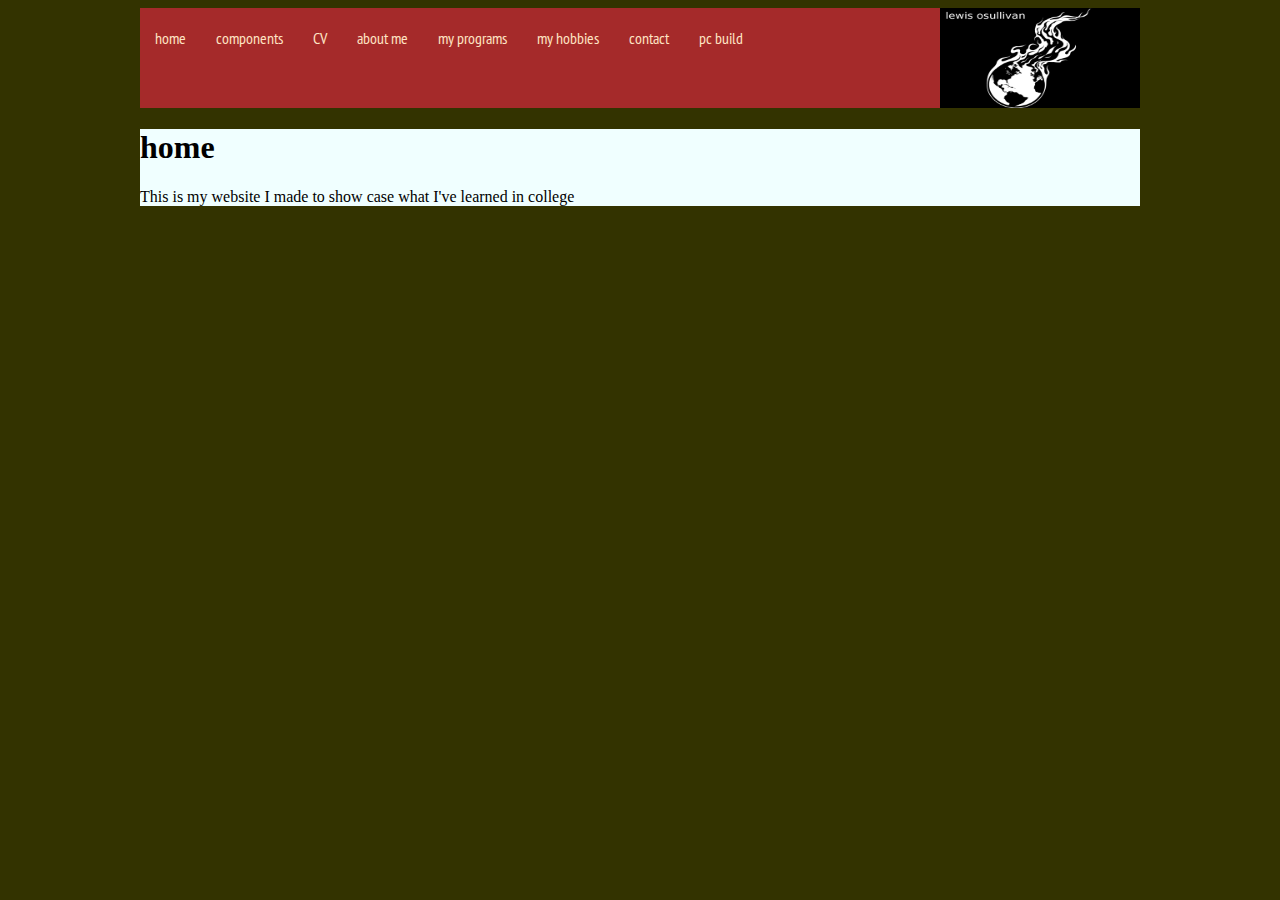
==== index.html @ 365e4bda "website 1.01" ====
<html>
    <head>
        <title>my website - home</title>
        <link rel="stylesheet" type="text/css" href="main.css">
        <link href='https://fonts.googleapis.com/css?family=PT+Sans+Narrow' rel='stylesheet' type='text/css'>
    </head>
    <body>
        <div class="topbar" style="width: 1250px">
            <nav>
                <img src="logo%202.jpeg" alt="my logo" width="200" height="150"/>
                <a href="index.html">home</a>
                <a href="components.html">components</a>
                <a href="cv.html">CV</a>
                <a href="aboutme.html">about me</a>
                <a href="programs.html">my programs</a>
                <a href="hobbies.html">my hobbies</a>
                <a href="contact%20info.html">contact</a>
                <a href="pcbuild.html">pc build</a>
            </nav>
        </div>
        <div class="below-top-bar">
            <h1>home
            </h1>
            <p>This is my website I made to show case what I've learned in college
            </p>
    </body>
</html>
---- main.css ----
body {
    background-color:#333300;
    margin-left:auto;
    margin-right:auto;
    width:1000px;
}
topbar {
    width: 1000px;
}
.topbar a {
    font-family: 'PT Sans Narrow';
}
nav {
    display: inline-block;
    list-style-type: none;
    margin-left: auto;
    margin-right: auto;
    overflow: hidden;
    background-color: brown;
    width: 80%;
}
nav img {
    float: right;
    display: block;
    text-align: center;
    padding: 0px 0px;
    text-decoration: none;
    width: 15z0px;
    height: 100px;
}
nav a {
    font-family: 'PT Sans Narrow', sans-serif;
    float: left;
    color: bisque;
    text-align: center;
    padding: 20px 15px;
    text-decoration: none;
}
nav a:hover:not(.active) {
    background-color: crimson;
}
.below-top-bar {
    background-color: azure;
}
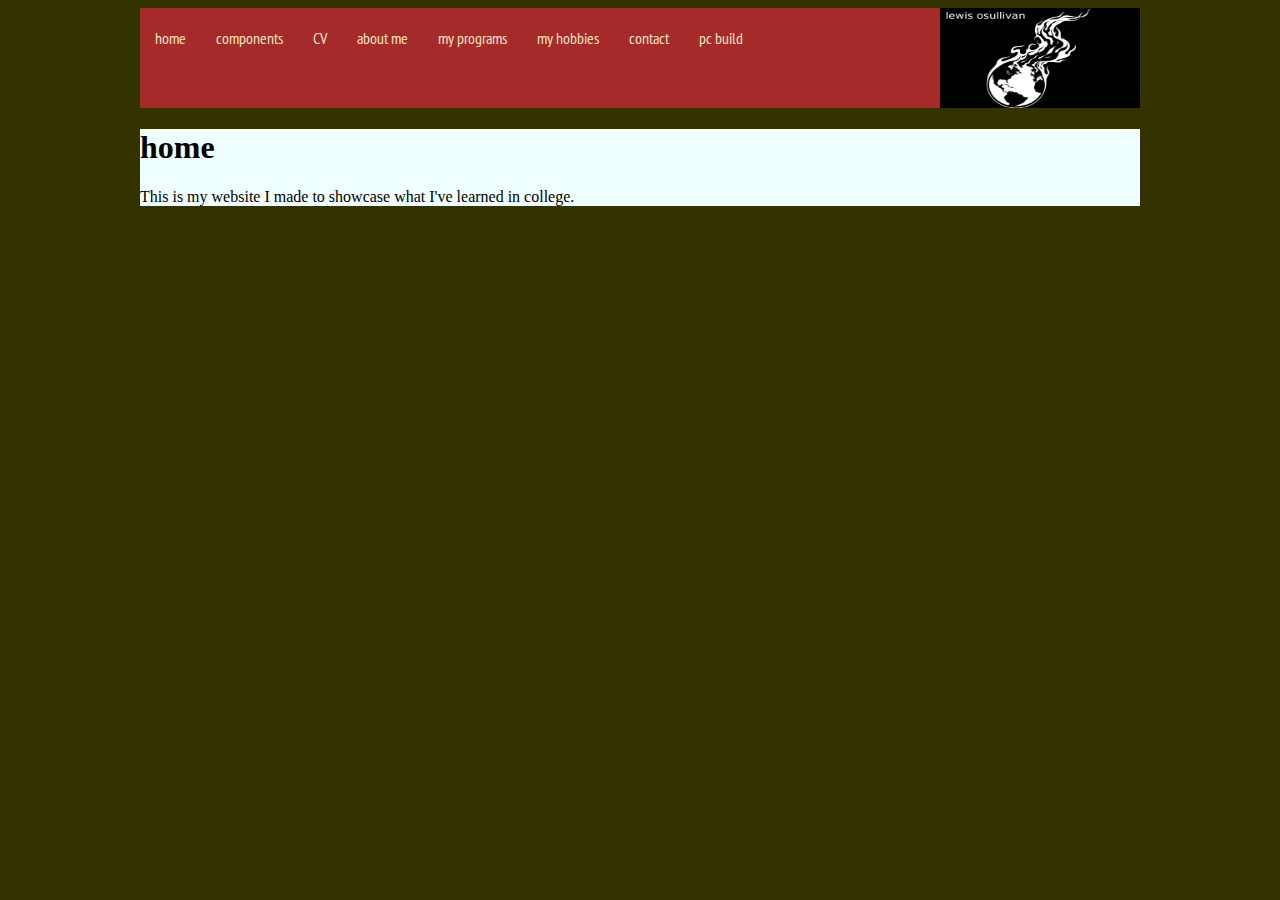
==== commit bf2ee546: "Initial commit" ====
--- a/index.html
+++ b/index.html
@@ -21,7 +21,7 @@
         <div class="below-top-bar">
             <h1>home
             </h1>
-            <p>This is my website I made to show case what I've learned in college
+            <p>This is my website I made to showcase what I've learned in college.
             </p>
     </body>
 </html>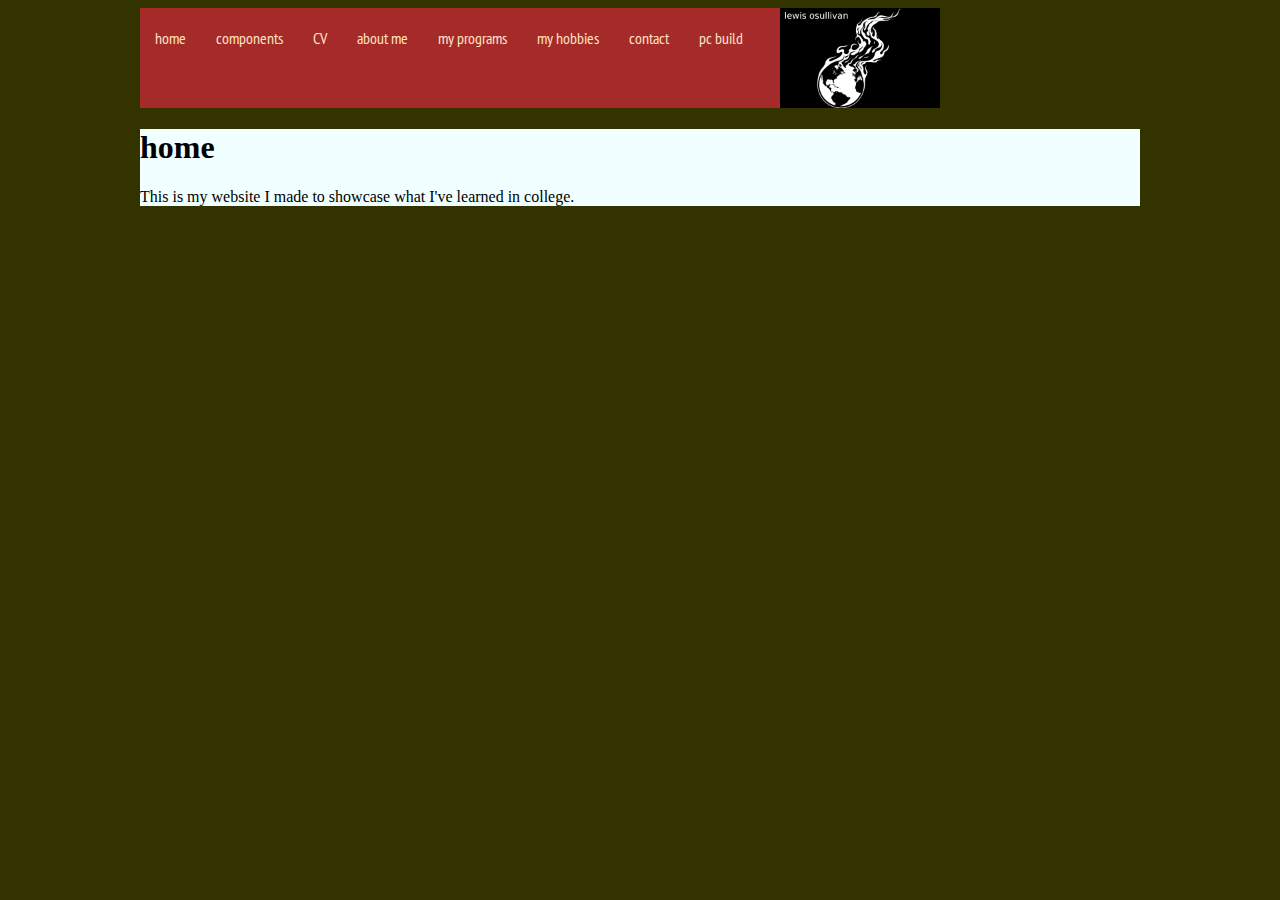
==== commit 96fd56c0: "Initial commit" ====
--- a/index.html
+++ b/index.html
@@ -5,9 +5,9 @@
         <link href='https://fonts.googleapis.com/css?family=PT+Sans+Narrow' rel='stylesheet' type='text/css'>
     </head>
     <body>
-        <div class="topbar" style="width: 1250px">
+        <div class="topbar">
             <nav>
-                <img src="logo%202.jpeg" alt="my logo" width="200" height="150"/>
+                <img src="logo%202.jpeg" alt="my logo"/>
                 <a href="index.html">home</a>
                 <a href="components.html">components</a>
                 <a href="cv.html">CV</a>
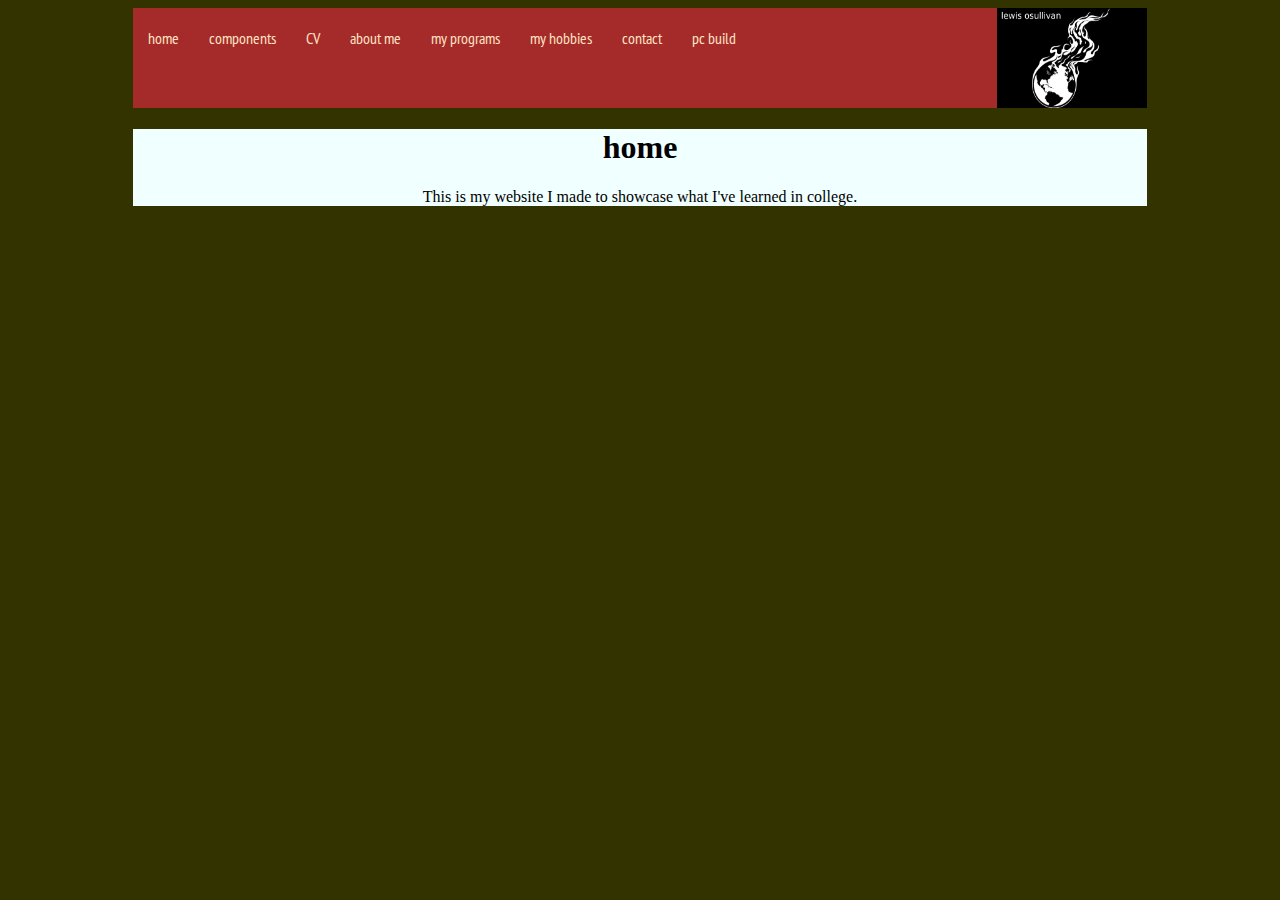
==== commit 2c9b0cd6: "Initial commit" ====
--- a/index.html
+++ b/index.html
@@ -1,6 +1,6 @@
 <html>
     <head>
-        <title>my website - home</title>
+        <title>ninja85a's website - home</title>
         <link rel="stylesheet" type="text/css" href="main.css">
         <link href='https://fonts.googleapis.com/css?family=PT+Sans+Narrow' rel='stylesheet' type='text/css'>
     </head>
--- a/main.css
+++ b/main.css
@@ -1,44 +1,103 @@
-body {
-    background-color:#333300;
-    margin-left:auto;
-    margin-right:auto;
-    width:1000px;
+@media screen and (min-width: 1000px) {	
+	body {
+	    background-color:#333300;
+	    margin-left: auto;
+	    margin-right: auto;
+	    text-align: center;
+	    width: 99%;
+	}
+	.topbar {
+		margin-left: auto;
+		margin-right: auto;
+		float: none;
+		text-align: center;
+	}
+	.topbar a {
+	    font-family: 'PT Sans Narrow';
+	}
+	nav {
+	    display: inline-block;
+	    list-style-type: none;
+	    margin-left: auto;
+	    margin-right: auto;
+	    overflow: hidden;
+	    background-color: brown;
+	    text-align: center;
+	    width: 80%;
+	}
+	nav img {
+	    float: right;
+	    display: block;
+	    padding: 0px 0px;
+	    text-decoration: none;
+	    width: 150px;
+	    height: 100px;
+	}
+	nav a {
+	    font-family: 'PT Sans Narrow', sans-serif;
+	    float: left;
+	    color: bisque;
+	    text-align: center;
+	    padding: 20px 15px;
+	    text-decoration: none;
+	}
+	nav a:hover:not(.active) {
+	    background-color: crimson;
+	}
+	.below-top-bar {
+		margin-left: auto;
+		margin-right: auto;
+		width: 80%;
+		float: none;
+	   background-color: azure;
+	}
 }
-topbar {
-    width: 1000px;
-}
-.topbar a {
-    font-family: 'PT Sans Narrow';
-}
-nav {
-    display: inline-block;
-    list-style-type: none;
-    margin-left: auto;
-    margin-right: auto;
-    overflow: hidden;
-    background-color: brown;
-    width: 80%;
-}
-nav img {
-    float: right;
-    display: block;
-    text-align: center;
-    padding: 0px 0px;
-    text-decoration: none;
-    width: 15z0px;
-    height: 100px;
-}
-nav a {
-    font-family: 'PT Sans Narrow', sans-serif;
-    float: left;
-    color: bisque;
-    text-align: center;
-    padding: 20px 15px;
-    text-decoration: none;
-}
-nav a:hover:not(.active) {
-    background-color: crimson;
-}
-.below-top-bar {
-    background-color: azure;
-} +@media screen and (max-width: 999px) {
+	body {
+	    background-color:#333300;
+	    margin-left:auto;
+	    margin-right:auto;
+	    width: 99%;
+	}
+	.topbar {
+	    width: 100%;
+	}
+	.topbar a {
+	    font-family: 'PT Sans Narrow';
+	}
+	nav {
+	    display: inline-block;
+	    list-style-type: none;
+	    margin-left: auto;
+	    margin-right: auto;
+	    overflow: hidden;
+	    background-color: brown;
+	    width: 100%;
+	}
+	nav img {
+	    float: right;
+	    display: block;
+	    text-align: center;
+	    padding: 0px 0px;
+	    text-decoration: none;
+	    width: 200px;
+	}
+	nav a {
+	    font-family: 'PT Sans Narrow', sans-serif;
+	    float: left;
+	    color: bisque;
+	    text-align: center;
+	    padding: 10px 10px;
+	    text-decoration: none;
+	}
+	nav a:hover:not(.active) {
+	    background-color: crimson;
+	}
+	.below-top-bar {
+	    background-color: azure;
+	    width: 100%
+	}
+	iframe {
+		width: 80%;
+	}
+}